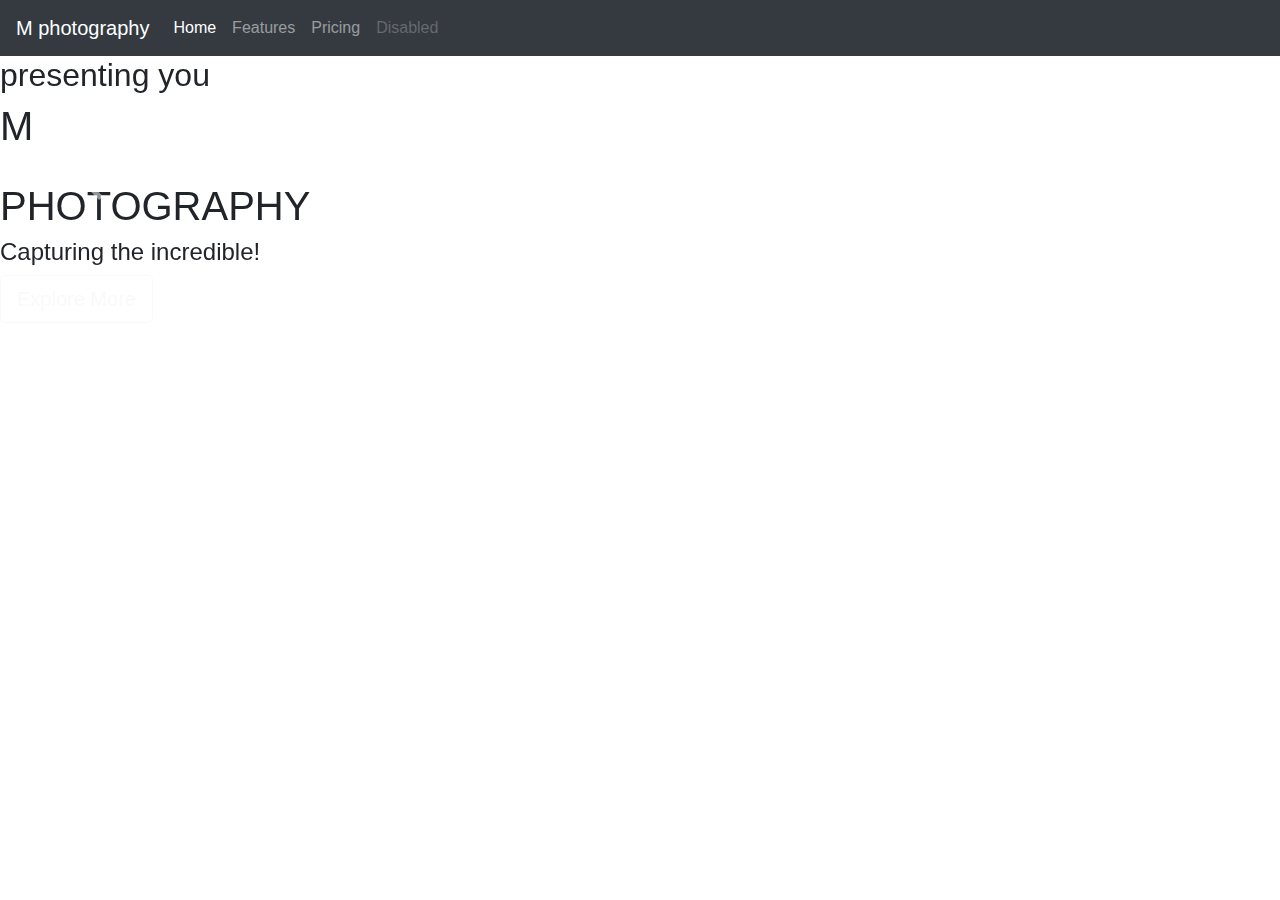
==== main.html @ 47a5ef37 "Add files via upload" ====
<!DOCTYPE html>
<html lang="en" dir="ltr">

<head>
  <meta charset="utf-8">
  <title>M PHOTOGRAPHY</title>
  <link rel="icon" href="d:/favicon.ico">
  <link rel="stylesheet" href="https://stackpath.bootstrapcdn.com/bootstrap/4.4.1/css/bootstrap.min.css" integrity="sha384-Vkoo8x4CGsO3+Hhxv8T/Q5PaXtkKtu6ug5TOeNV6gBiFeWPGFN9MuhOf23Q9Ifjh" crossorigin="anonymous">
  <script src="https://code.jquery.com/jquery-3.4.1.slim.min.js" integrity="sha384-J6qa4849blE2+poT4WnyKhv5vZF5SrPo0iEjwBvKU7imGFAV0wwj1yYfoRSJoZ+n" crossorigin="anonymous"></script>
  <link href="https://fonts.googleapis.com/css2?family=Jost:wght@600&family=Marck+Script&family=Montserrat&display=swap" rel="stylesheet">
  <script src="https://cdn.jsdelivr.net/npm/popper.js@1.16.0/dist/umd/popper.min.js" integrity="sha384-Q6E9RHvbIyZFJoft+2mJbHaEWldlvI9IOYy5n3zV9zzTtmI3UksdQRVvoxMfooAo" crossorigin="anonymous"></script>
  <script src="https://stackpath.bootstrapcdn.com/bootstrap/4.4.1/js/bootstrap.min.js" integrity="sha384-wfSDF2E50Y2D1uUdj0O3uMBJnjuUD4Ih7YwaYd1iqfktj0Uod8GCExl3Og8ifwB6" crossorigin="anonymous"></script>
  <link rel="stylesheet" href="css/index.css">
</head>

<body>

  <nav class="navbar navbar-expand-lg navbar-dark bg-dark navnavnav">

    <button class="navbar-toggler" type="button" data-toggle="collapse" data-target="#navbarNav" aria-controls="navbarNav" aria-expanded="false" aria-label="Toggle navigation">

      <span class="navbar-toggler-icon"></span>
    </button>
    <a class="navbar-brand navbar-mostbeautiful-photography" href="#"> <span>M photography</span></a>
    <div class="collapse navbar-collapse" id="navbarNav">
      <ul class="navbar-nav">
        <li class="nav-item active">
          <a class="nav-link" href="#">Home <span class="sr-only">(current)</span></a>
        </li>
        <li class="nav-item">
          <a class="nav-link" href="#">Features</a>
        </li>
        <li class="nav-item">
          <a class="nav-link" href="#">Pricing</a>
        </li>
        <li class="nav-item">
          <a class="nav-link disabled" href="#" tabindex="-1" aria-disabled="true">Disabled</a>
        </li>
      </ul>
    </div>
  </nav>
  <div id="carouselExampleIndicators" class="carousel slide" data-ride="carousel">
    <ol class="carousel-indicators">
      <li data-target="#carouselExampleIndicators" data-slide-to="0" class="active"></li>
      <li data-target="#carouselExampleIndicators" data-slide-to="1"></li>
      <li data-target="#carouselExampleIndicators" data-slide-to="2"></li>
      <li data-target="#carouselExampleIndicators" data-slide-to="3"></li>
      <li data-target="#carouselExampleIndicators" data-slide-to="4"></li>
    </ol>
    <div class="carousel-inner">
      <div class="carousel-item active">

        <div class="main-square">
          <div class="main-home-text">
            <h2 class="front-heading-cursive">presenting you</h2>
            <div class="mPhoto-heading">
              <h1 class="mPhoto-heading-elements">M</h1><br>
              <h1 class="mPhoto-heading-elements">PHOTOGRAPHY</h1>
            </div>

            <div class="mPhoto-tagline">
              <h4 class="mPhoto-tagline-elements">Capturing the incredible!</h4>
              
            </div>
            <div class="btn-div">
              <button type="button" class="btn btn-lg btn-outline-light"><span>Explore More</span></button>
            </div>
          </div>
        </div>
      </div>
      <div class="carousel-item">

        <div class="wedding-square">
          <div class="main-home-text">
            <h2 class="front-heading-cursive">wedding</h2>
            <div class="mPhoto-heading">
              <h1 class="mPhoto-heading-elements">PHOTOGRAPHY</h1>
            </div>

            <div class="mPhoto-tagline">
              <h4 class="mPhoto-tagline-elements">Our love is eternal,</h4>
              <h4 class="mPhoto-tagline-elements"> just like time.</h4></h4>
            </div>
            <div class="btn-div">
              <button type="button" class="btn btn-lg btn-outline-light"><span>Explore More</span></button>
            </div>
          </div>
        </div>

      </div>
      <div class="carousel-item">
        <div class="pre-wedding-square">
          <div class="main-home-text">
            <h2 class="front-heading-cursive">pre-wedding</h2>
            <div class="mPhoto-heading">
              <h1 class="mPhoto-heading-elements">PHOTOGRAPHY</h1>
            </div>

            <div class="mPhoto-tagline">
              <h4 class="mPhoto-tagline-elements">Happiness is anyone and anything at all,</h4>
              <h4 class="mPhoto-tagline-elements"> that's loved by you.</h4>
            </div>
            <div class="btn-div">
              <button type="button" class="btn btn-lg btn-outline-light"><span>Explore More</span></button>
            </div>
          </div>
        </div>
      </div>
      <div class="carousel-item">
        <div class="baby-square">
          <div class="main-home-text">
            <h2 class="front-heading-cursive">baby-shoot</h2>
            <div class="mPhoto-heading">
              <h1 class="mPhoto-heading-elements">PHOTOGRAPHY</h1>
            </div>

            <div class="mPhoto-tagline">
              <h4 class="mPhoto-tagline-elements">No wonder I’m so cute.</h4>
              <h4 class="mPhoto-tagline-elements">.</h4>

            </div>
            <div class="btn-div">
              <button type="button" class="btn btn-lg btn-outline-light"><span>Explore More</span></button>
            </div>
          </div>
        </div>
      </div>

      <div class="carousel-item">
        <div class="portrait-square">
          <div class="main-home-text">
            <h2 class="front-heading-cursive">portrait</h2>
            <div class="mPhoto-heading">
              <h1 class="mPhoto-heading-elements">PHOTOGRAPHY</h1>
            </div>

            <div class="mPhoto-tagline">
              <h4 class="mPhoto-tagline-elements">Today’s special moments.</h4>
              <h4 class="mPhoto-tagline-elements">Tomorrows priceless treasures</h4>
            </div>
            <div class="btn-div">
              <button type="button" class="btn btn-lg btn-outline-light"><span>Explore More</span></button>
            </div>
          </div>
        </div>
      </div>
    </div>


    <a class="carousel-control-prev" href="#carouselExampleIndicators" role="button" data-slide="prev">
      <span class="carousel-control-prev-icon" aria-hidden="true"></span>
      <span class="sr-only">Previous</span>
    </a>
    <a class="carousel-control-next" href="#carouselExampleIndicators" role="button" data-slide="next">
      <span class="carousel-control-next-icon" aria-hidden="true"></span>
      <span class="sr-only">Next</span>
    </a>
  </div>









</body>

</html>
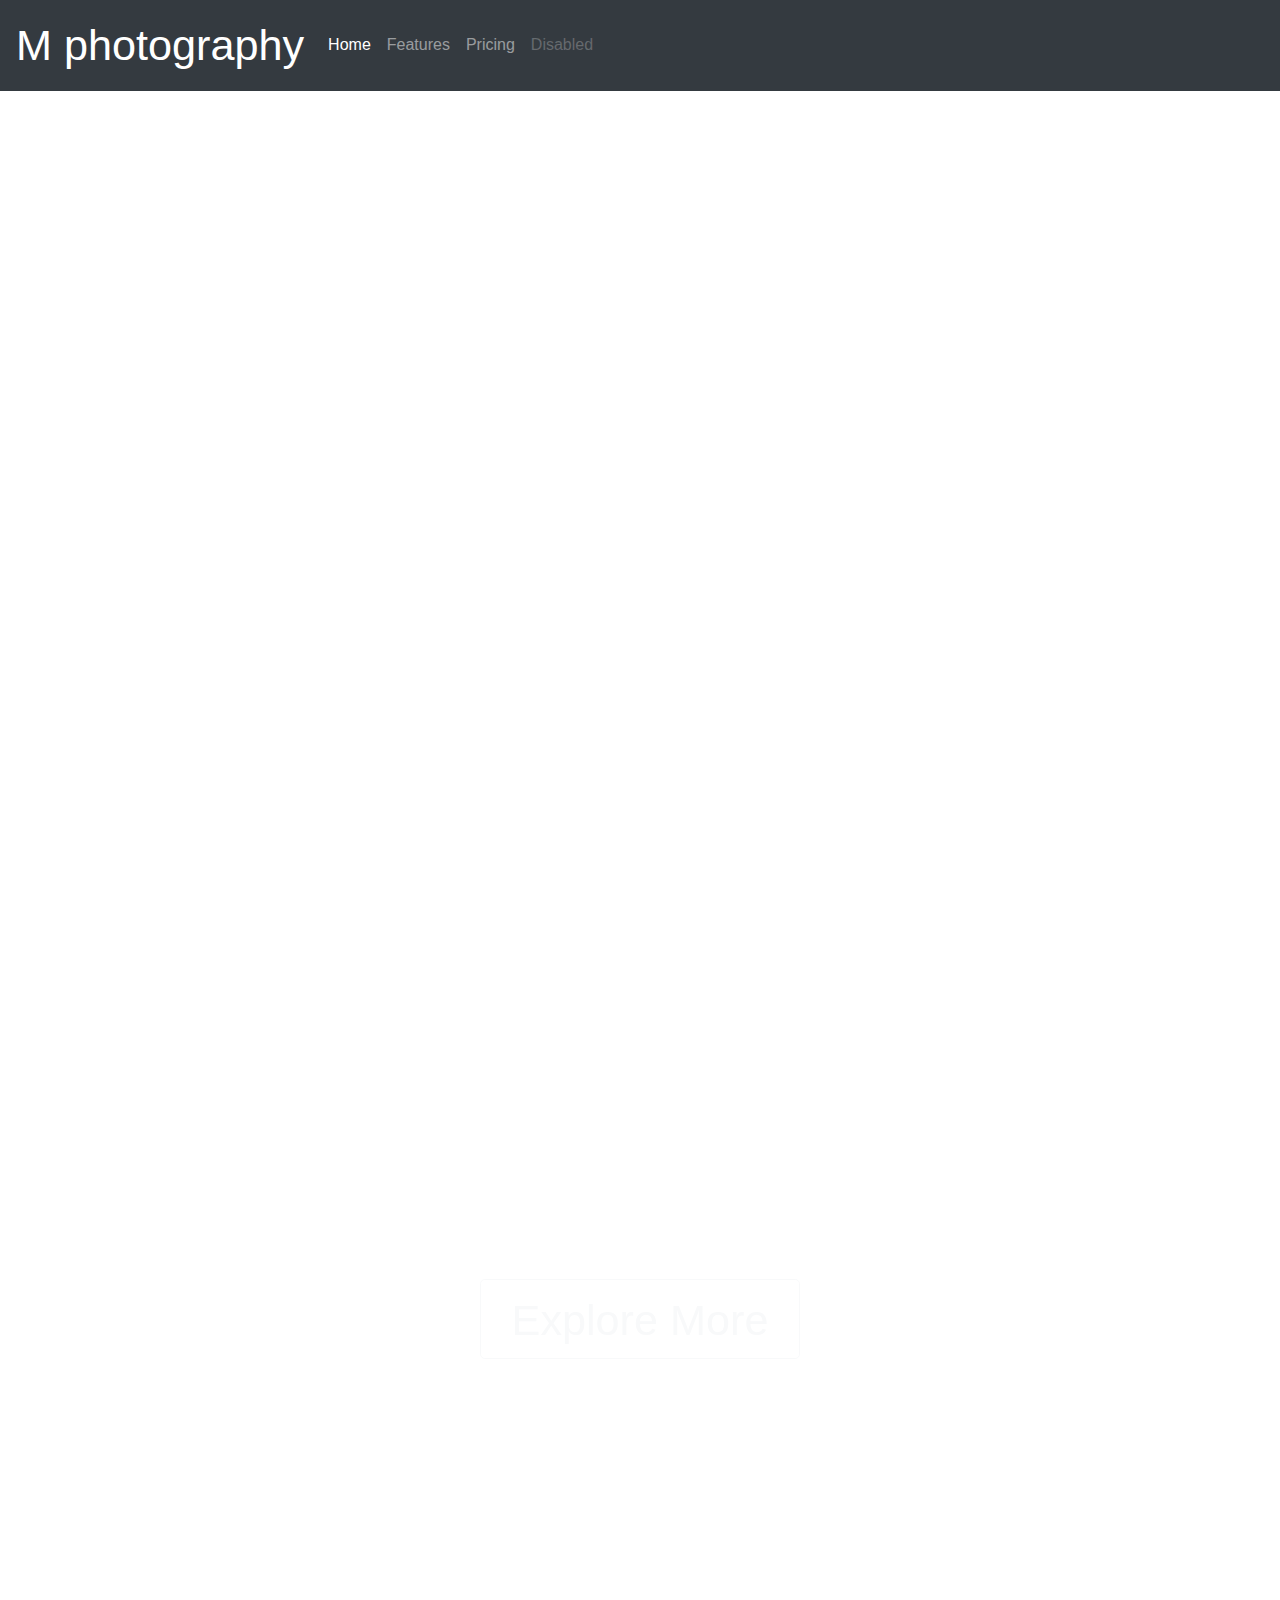
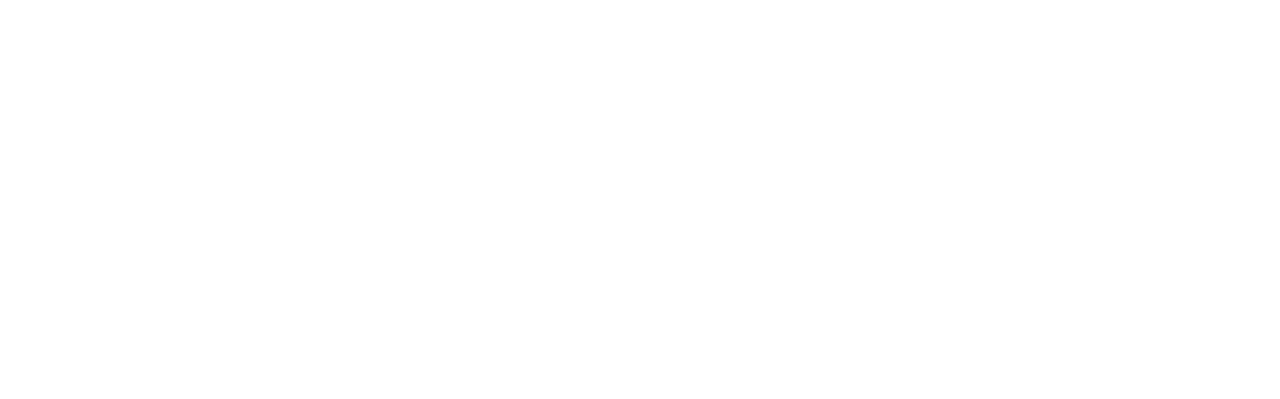
==== commit fe671c09: "Update main.html" ====
--- a/main.html
+++ b/main.html
@@ -10,7 +10,7 @@
   <link href="https://fonts.googleapis.com/css2?family=Jost:wght@600&family=Marck+Script&family=Montserrat&display=swap" rel="stylesheet">
   <script src="https://cdn.jsdelivr.net/npm/popper.js@1.16.0/dist/umd/popper.min.js" integrity="sha384-Q6E9RHvbIyZFJoft+2mJbHaEWldlvI9IOYy5n3zV9zzTtmI3UksdQRVvoxMfooAo" crossorigin="anonymous"></script>
   <script src="https://stackpath.bootstrapcdn.com/bootstrap/4.4.1/js/bootstrap.min.js" integrity="sha384-wfSDF2E50Y2D1uUdj0O3uMBJnjuUD4Ih7YwaYd1iqfktj0Uod8GCExl3Og8ifwB6" crossorigin="anonymous"></script>
-  <link rel="stylesheet" href="css/index.css">
+  <link rel="stylesheet" href="index.css">
 </head>
 
 <body>
--- a/index.css
+++ b/index.css
@@ -0,0 +1,96 @@
+
+.main-square{
+ background-image: url("https://images.pexels.com/photos/2106460/pexels-photo-2106460.jpeg?auto=compress&cs=tinysrgb&dpr=1&w=500");
+  background-size: 115%;
+  padding-bottom: 50%;
+/*background-image: url("https://cdn.pixabay.com/photo/2020/05/19/12/59/phone-5190643_1280.jpg"); */
+}
+
+.wedding-square{
+  background-image: url("https://images.pexels.com/photos/544268/pexels-photo-544268.jpeg?auto=compress&cs=tinysrgb&dpr=1&w=500");
+   background-size: 115%;
+   padding-bottom: 65%;
+}
+
+.pre-wedding-square{
+  background-image: url("https://cdn.pixabay.com/photo/2019/01/28/15/02/couple-3960623__340.jpg");
+   background-size: 115%;
+   padding-bottom: 65%;
+}
+
+.baby-square{
+  background-image: url("https://cdn.pixabay.com/photo/2019/04/11/12/40/easter-4119709__340.jpg");
+   background-size: 115%;
+   padding-bottom: 65%;
+}
+
+.portrait-square{
+  background-image: url("https://cdn.pixabay.com/photo/2016/03/24/09/10/men-1276384__340.jpg");
+   background-size: 115%;
+   padding-bottom: 65%;
+}
+
+.front-heading-cursive{
+  font-family: 'Marck Script', cursive;
+  color: white;
+  font-size: 6rem;
+}
+
+.main-home-text{
+    padding-top: 50%;
+}
+
+
+
+.mPhoto-heading-elements{
+font-size: 7rem;
+}
+
+.mPhoto-heading{
+  font-family: 'Jost', sans-serif;
+  color: white;
+
+  padding-bottom: 1.5rem;
+
+
+}
+
+body{
+  text-align: center;
+  /*  background-image: url(d:/pi.jpg); */
+
+   background-size: 2277px 1920px;
+   object-fit: scale-down;
+}
+
+button{
+  height: 5rem;
+  width: 20rem;
+}
+
+.mPhoto-tagline{
+  font-family: 'Montserrat', sans-serif;
+  color: white;
+}
+
+.btn-div{
+  padding-top: 2rem;
+}
+
+.mPhoto-tagline-elements{
+  font-size: 2.7rem;
+}
+
+.navbar-mostbeautiful-photography{
+  color: white;
+}
+
+span{
+  font-size: 2.7rem;
+
+}
+
+/* font-family: 'Jost', sans-serif;
+font-family: 'Marck Script', cursive;
+font-family: 'Montserrat', sans-serif;
+*/
